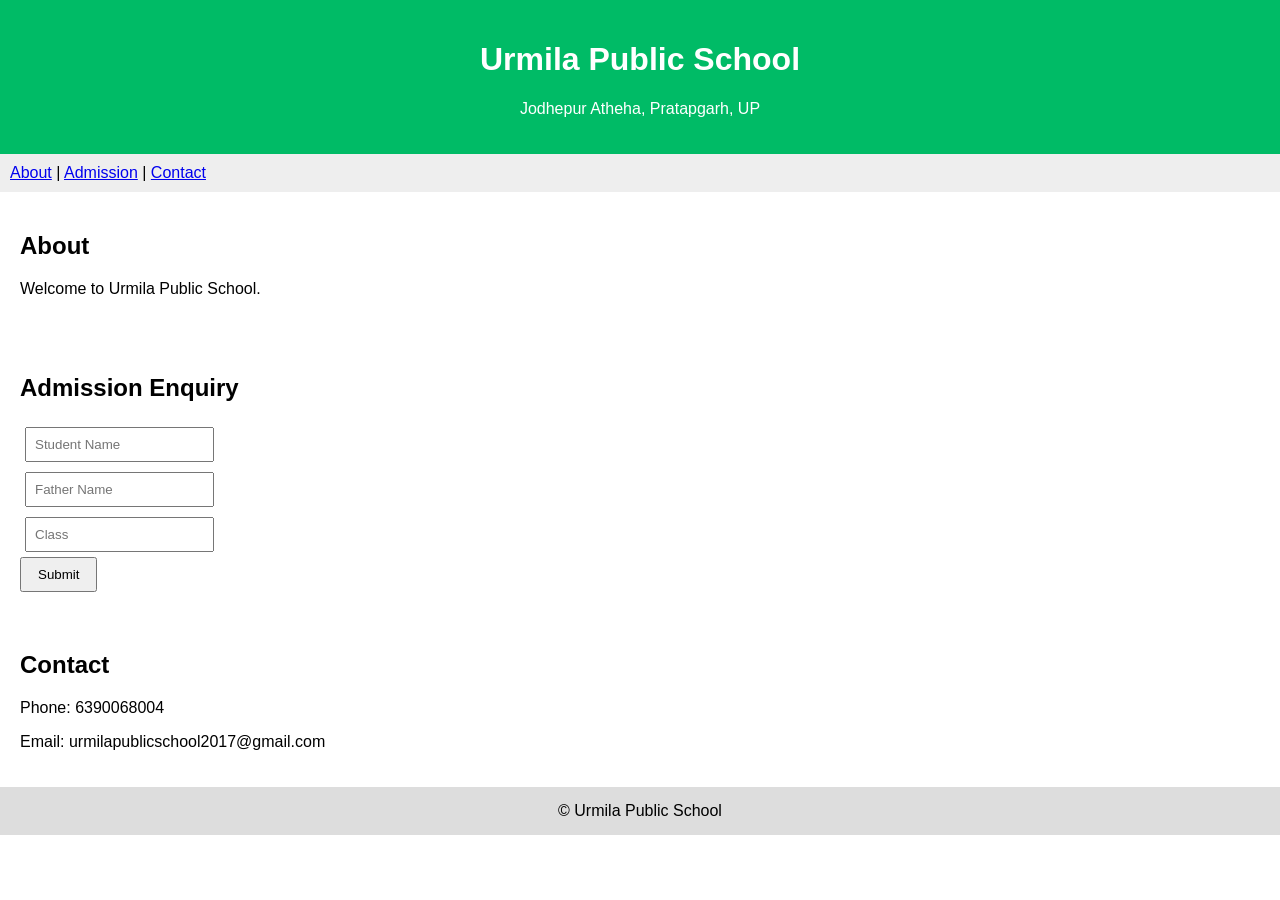
==== index.html @ 87cf32c7 "Add files via upload" ====
<!DOCTYPE html>
<html><head><meta charset="UTF-8"><title>Urmila Public School</title>
<link rel="stylesheet" href="style.css"></head>
<body>
<header><h1>Urmila Public School</h1><p>Jodhepur Atheha, Pratapgarh, UP</p></header>
<nav><a href="#about">About</a> | <a href="#admission">Admission</a> | <a href="#contact">Contact</a></nav>
<section id="about"><h2>About</h2><p>Welcome to Urmila Public School.</p></section>
<section id="admission"><h2>Admission Enquiry</h2>
<form><input placeholder="Student Name"><br><input placeholder="Father Name"><br><input placeholder="Class"><br><button type="button">Submit</button></form>
</section>
<section id="contact"><h2>Contact</h2><p>Phone: 6390068004</p><p>Email: urmilapublicschool2017@gmail.com</p></section>
<footer>© Urmila Public School</footer>
</body></html>
---- style.css ----
body{font-family:Arial;margin:0}header{background:#0b6;color:#fff;padding:20px;text-align:center}nav{padding:10px;background:#eee}section{padding:20px}input{margin:5px;padding:8px}button{padding:8px 16px}footer{text-align:center;padding:15px;background:#ddd}
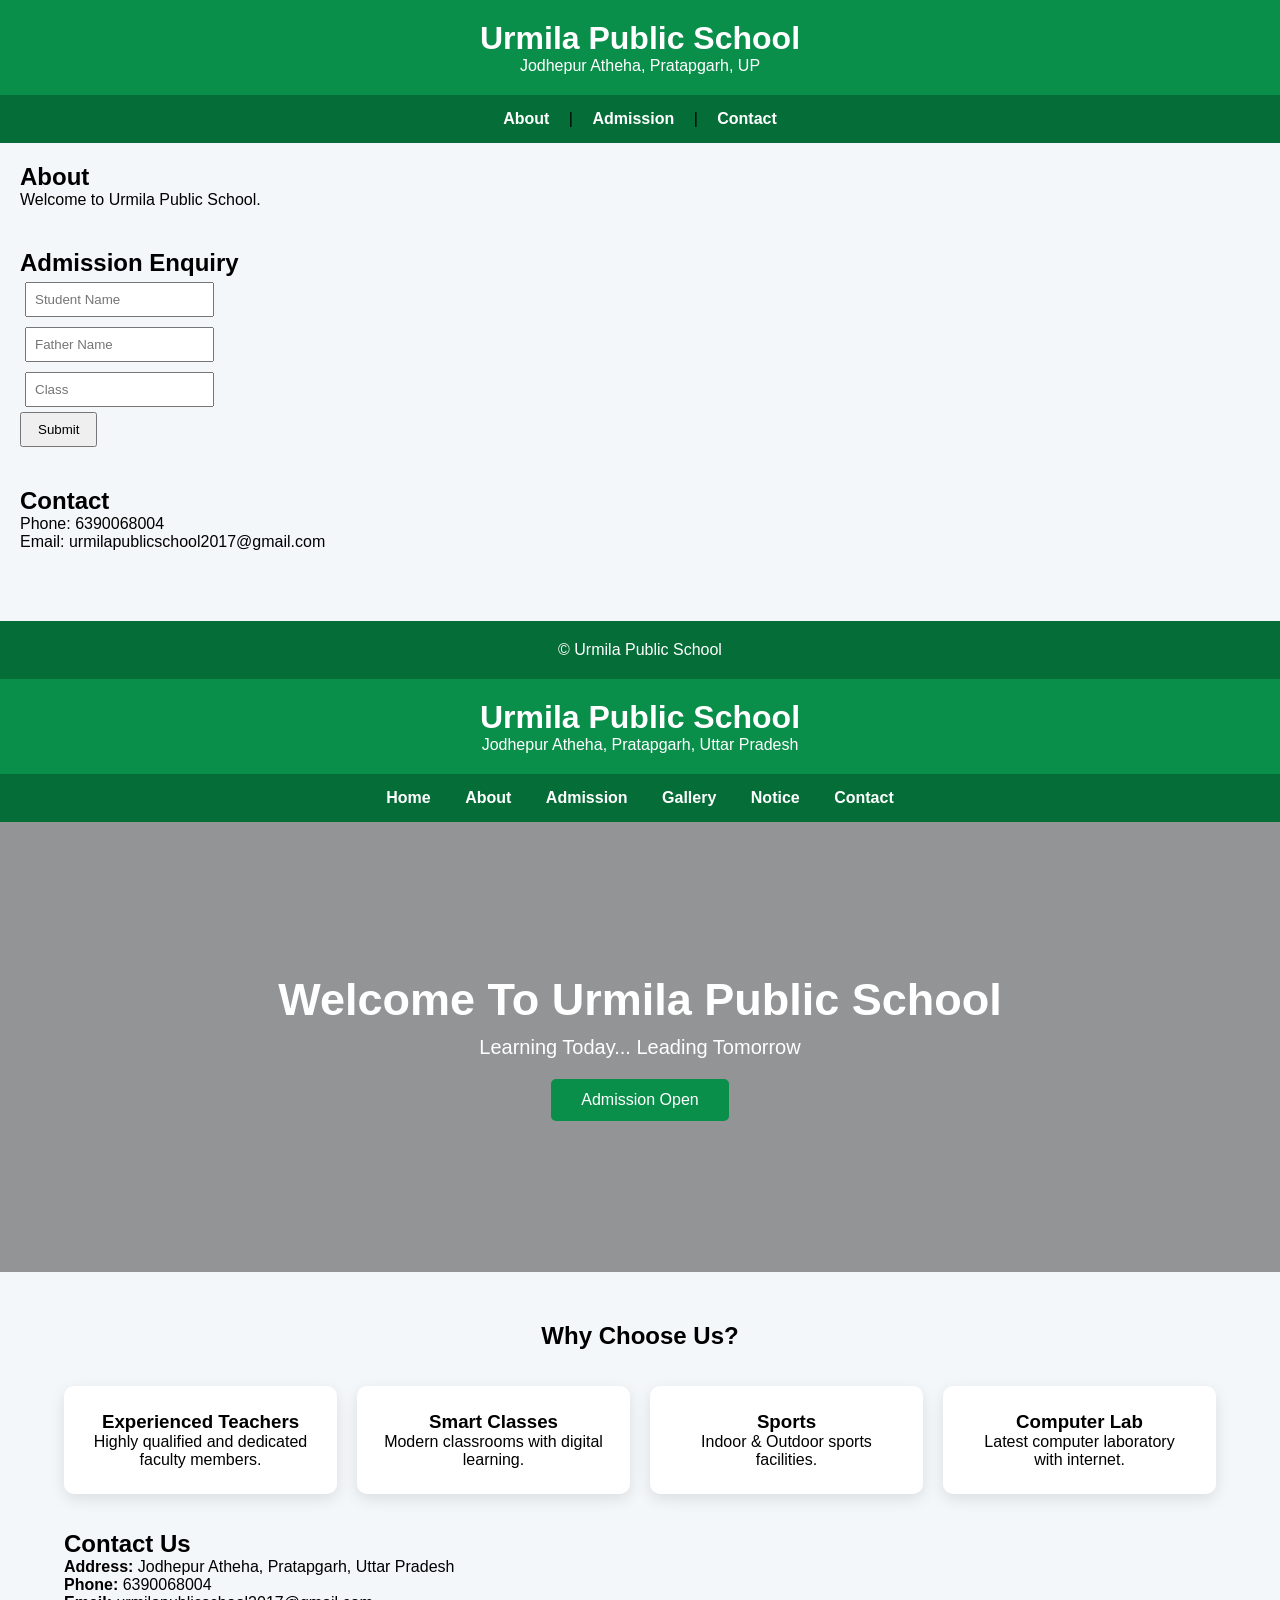
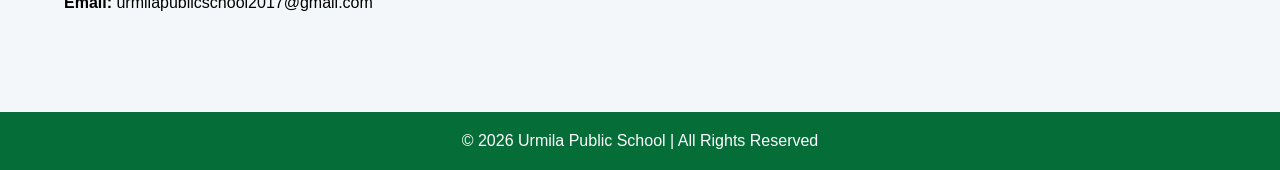
==== commit 44608cdd: "Refactor index.html structure and styling" ====
--- a/index.html
+++ b/index.html
@@ -10,4 +10,179 @@
 </section>
 <section id="contact"><h2>Contact</h2><p>Phone: 6390068004</p><p>Email: urmilapublicschool2017@gmail.com</p></section>
 <footer>© Urmila Public School</footer>
-</body></html>+</body></html><!DOCTYPE html>
+<html lang="en">
+<head>
+<meta charset="UTF-8">
+<meta name="viewport" content="width=device-width, initial-scale=1.0">
+<title>Urmila Public School</title>
+
+<style>
+*{
+margin:0;
+padding:0;
+box-sizing:border-box;
+font-family:Arial,sans-serif;
+}
+
+body{
+background:#f4f7f9;
+}
+
+header{
+background:#0a8f4b;
+color:white;
+padding:20px;
+text-align:center;
+}
+
+nav{
+background:#056d37;
+padding:15px;
+text-align:center;
+}
+
+nav a{
+color:white;
+text-decoration:none;
+margin:15px;
+font-weight:bold;
+}
+
+.hero{
+background:linear-gradient(rgba(0,0,0,.4),rgba(0,0,0,.4)),url("https://images.unsplash.com/photo-1509062522246-3755977927d7?w=1200");
+background-size:cover;
+background-position:center;
+height:450px;
+display:flex;
+justify-content:center;
+align-items:center;
+color:white;
+text-align:center;
+}
+
+.hero h1{
+font-size:45px;
+}
+
+.hero p{
+margin-top:10px;
+font-size:20px;
+}
+
+.btn{
+display:inline-block;
+margin-top:20px;
+padding:12px 30px;
+background:#0a8f4b;
+color:white;
+text-decoration:none;
+border-radius:5px;
+}
+
+.container{
+width:90%;
+max-width:1200px;
+margin:auto;
+padding:50px 0;
+}
+
+.cards{
+display:grid;
+grid-template-columns:repeat(auto-fit,minmax(250px,1fr));
+gap:20px;
+}
+
+.card{
+background:white;
+padding:25px;
+border-radius:10px;
+box-shadow:0 5px 15px rgba(0,0,0,.1);
+text-align:center;
+}
+
+footer{
+background:#056d37;
+color:white;
+padding:20px;
+text-align:center;
+margin-top:50px;
+}
+</style>
+
+</head>
+
+<body>
+
+<header>
+<h1>Urmila Public School</h1>
+<p>Jodhepur Atheha, Pratapgarh, Uttar Pradesh</p>
+</header>
+
+<nav>
+<a href="#">Home</a>
+<a href="#">About</a>
+<a href="#">Admission</a>
+<a href="#">Gallery</a>
+<a href="#">Notice</a>
+<a href="#">Contact</a>
+</nav>
+
+<section class="hero">
+<div>
+<h1>Welcome To Urmila Public School</h1>
+<p>Learning Today... Leading Tomorrow</p>
+<a href="#" class="btn">Admission Open</a>
+</div>
+</section>
+
+<div class="container">
+
+<h2 align="center">Why Choose Us?</h2>
+
+<br><br>
+
+<div class="cards">
+
+<div class="card">
+<h3>Experienced Teachers</h3>
+<p>Highly qualified and dedicated faculty members.</p>
+</div>
+
+<div class="card">
+<h3>Smart Classes</h3>
+<p>Modern classrooms with digital learning.</p>
+</div>
+
+<div class="card">
+<h3>Sports</h3>
+<p>Indoor & Outdoor sports facilities.</p>
+</div>
+
+<div class="card">
+<h3>Computer Lab</h3>
+<p>Latest computer laboratory with internet.</p>
+</div>
+
+</div>
+
+<br><br>
+
+<h2>Contact Us</h2>
+
+<p><b>Address:</b> Jodhepur Atheha, Pratapgarh, Uttar Pradesh</p>
+
+<p><b>Phone:</b> 6390068004</p>
+
+<p><b>Email:</b> urmilapublicschool2017@gmail.com</p>
+
+</div>
+
+<footer>
+
+© 2026 Urmila Public School | All Rights Reserved
+
+</footer>
+
+</body>
+</html>
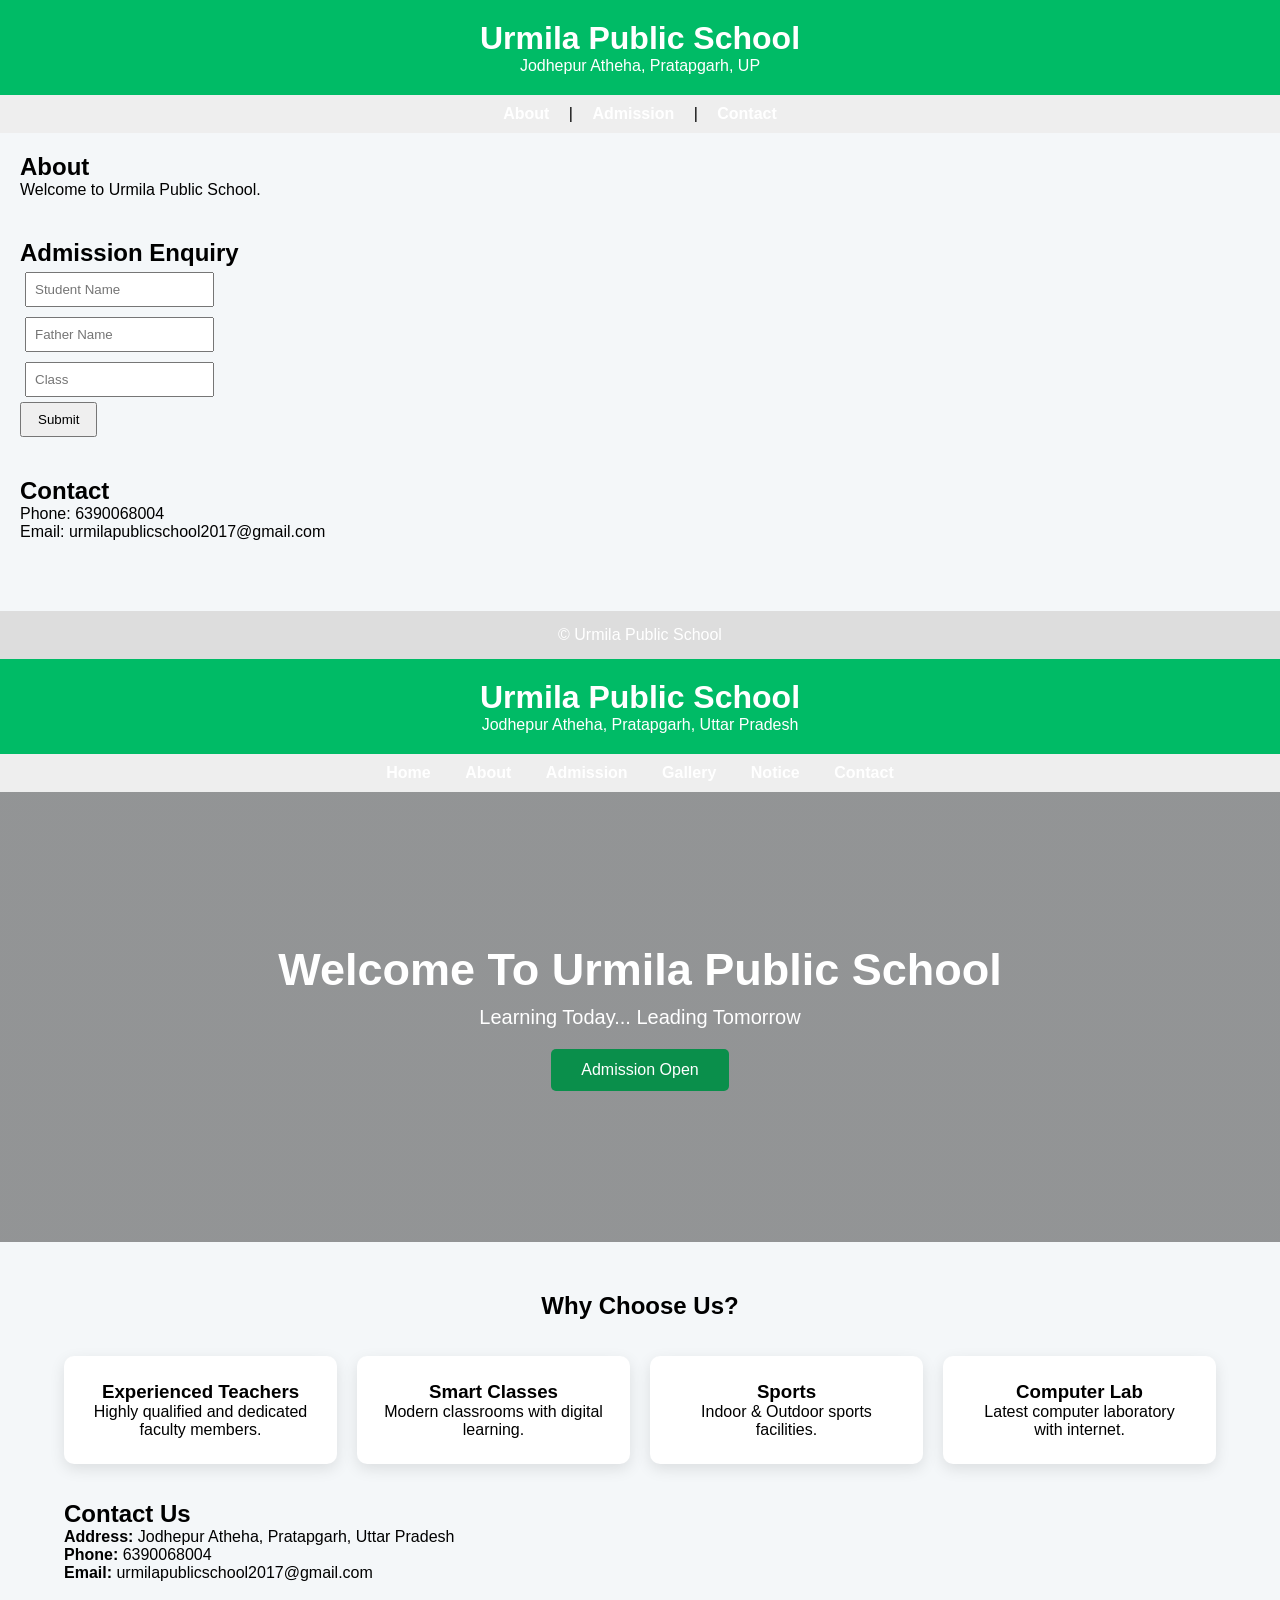
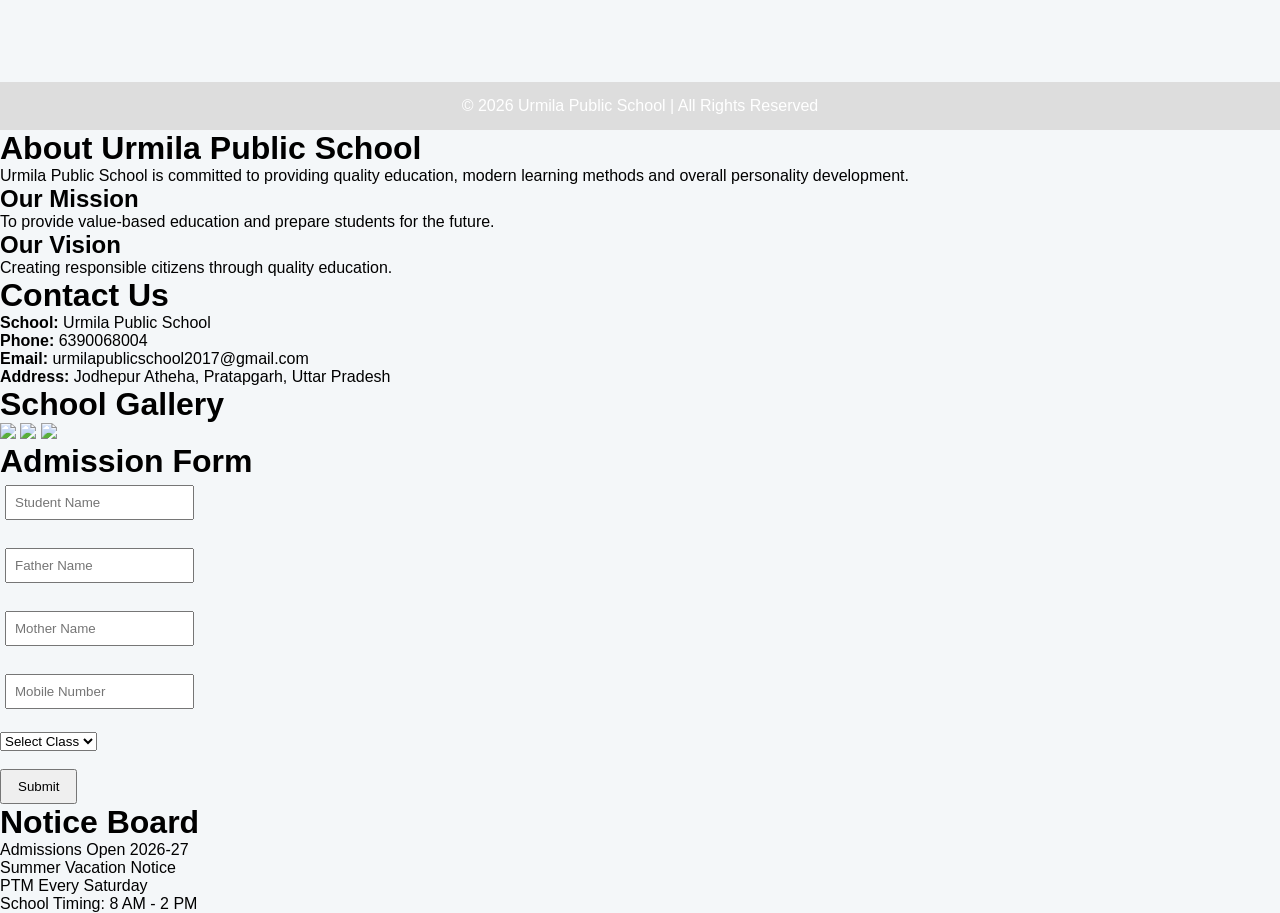
==== commit ad246e35: "Update index.html" ====
--- a/index.html
+++ b/index.html
@@ -186,3 +186,166 @@
 
 </body>
 </html>
+<!DOCTYPE html>
+<html>
+<head>
+<title>About Us</title>
+<link rel="stylesheet" href="style.css">
+</head>
+<body>
+
+<h1>About Urmila Public School</h1>
+
+<p>
+Urmila Public School is committed to providing quality education,
+modern learning methods and overall personality development.
+</p>
+
+<h2>Our Mission</h2>
+
+<p>
+To provide value-based education and prepare students for the future.
+</p>
+
+<h2>Our Vision</h2>
+
+<p>
+Creating responsible citizens through quality education.
+</p>
+
+</body>
+</html><!DOCTYPE html>
+<html>
+<head>
+<title>Contact</title>
+<link rel="stylesheet" href="style.css">
+</head>
+<body>
+
+<h1>Contact Us</h1>
+
+<p><b>School:</b> Urmila Public School</p>
+
+<p><b>Phone:</b> 6390068004</p>
+
+<p><b>Email:</b> urmilapublicschool2017@gmail.com</p>
+
+<p><b>Address:</b> Jodhepur Atheha,
+Pratapgarh,
+Uttar Pradesh</p>
+
+</body>
+</html><!DOCTYPE html>
+<html>
+<head>
+<title>Gallery</title>
+<link rel="stylesheet" href="style.css">
+</head>
+<body>
+
+<h1>School Gallery</h1>
+
+<img src="images/gallery1.jpg" width="300">
+
+<img src="images/gallery2.jpg" width="300">
+
+<img src="images/gallery3.jpg" width="300">
+
+</body>
+</html><!DOCTYPE html>
+<html>
+<head>
+<title>Admission</title>
+<link rel="stylesheet" href="style.css">
+</head>
+<body>
+
+<h1>Admission Form</h1>
+
+<form>
+
+<input type="text" placeholder="Student Name">
+
+<br><br>
+
+<input type="text" placeholder="Father Name">
+
+<br><br>
+
+<input type="text" placeholder="Mother Name">
+
+<br><br>
+
+<input type="number" placeholder="Mobile Number">
+
+<br><br>
+
+<select>
+
+<option>Select Class</option>
+
+<option>Play Group</option>
+
+<option>Nursery</option>
+
+<option>LKG</option>
+
+<option>UKG</option>
+
+<option>Class 1</option>
+
+<option>Class 2</option>
+
+<option>Class 3</option>
+
+<option>Class 4</option>
+
+<option>Class 5</option>
+
+<option>Class 6</option>
+
+<option>Class 7</option>
+
+<option>Class 8</option>
+
+<option>Class 9</option>
+
+<option>Class 10</option>
+
+<option>Class 11</option>
+
+<option>Class 12</option>
+
+</select>
+
+<br><br>
+
+<button>Submit</button>
+
+</form>
+
+</body>
+</html><!DOCTYPE html>
+<html>
+<head>
+<title>Notice Board</title>
+<link rel="stylesheet" href="style.css">
+</head>
+<body>
+
+<h1>Notice Board</h1>
+
+<ul>
+
+<li>Admissions Open 2026-27</li>
+
+<li>Summer Vacation Notice</li>
+
+<li>PTM Every Saturday</li>
+
+<li>School Timing: 8 AM - 2 PM</li>
+
+</ul>
+
+</body>
+</html>
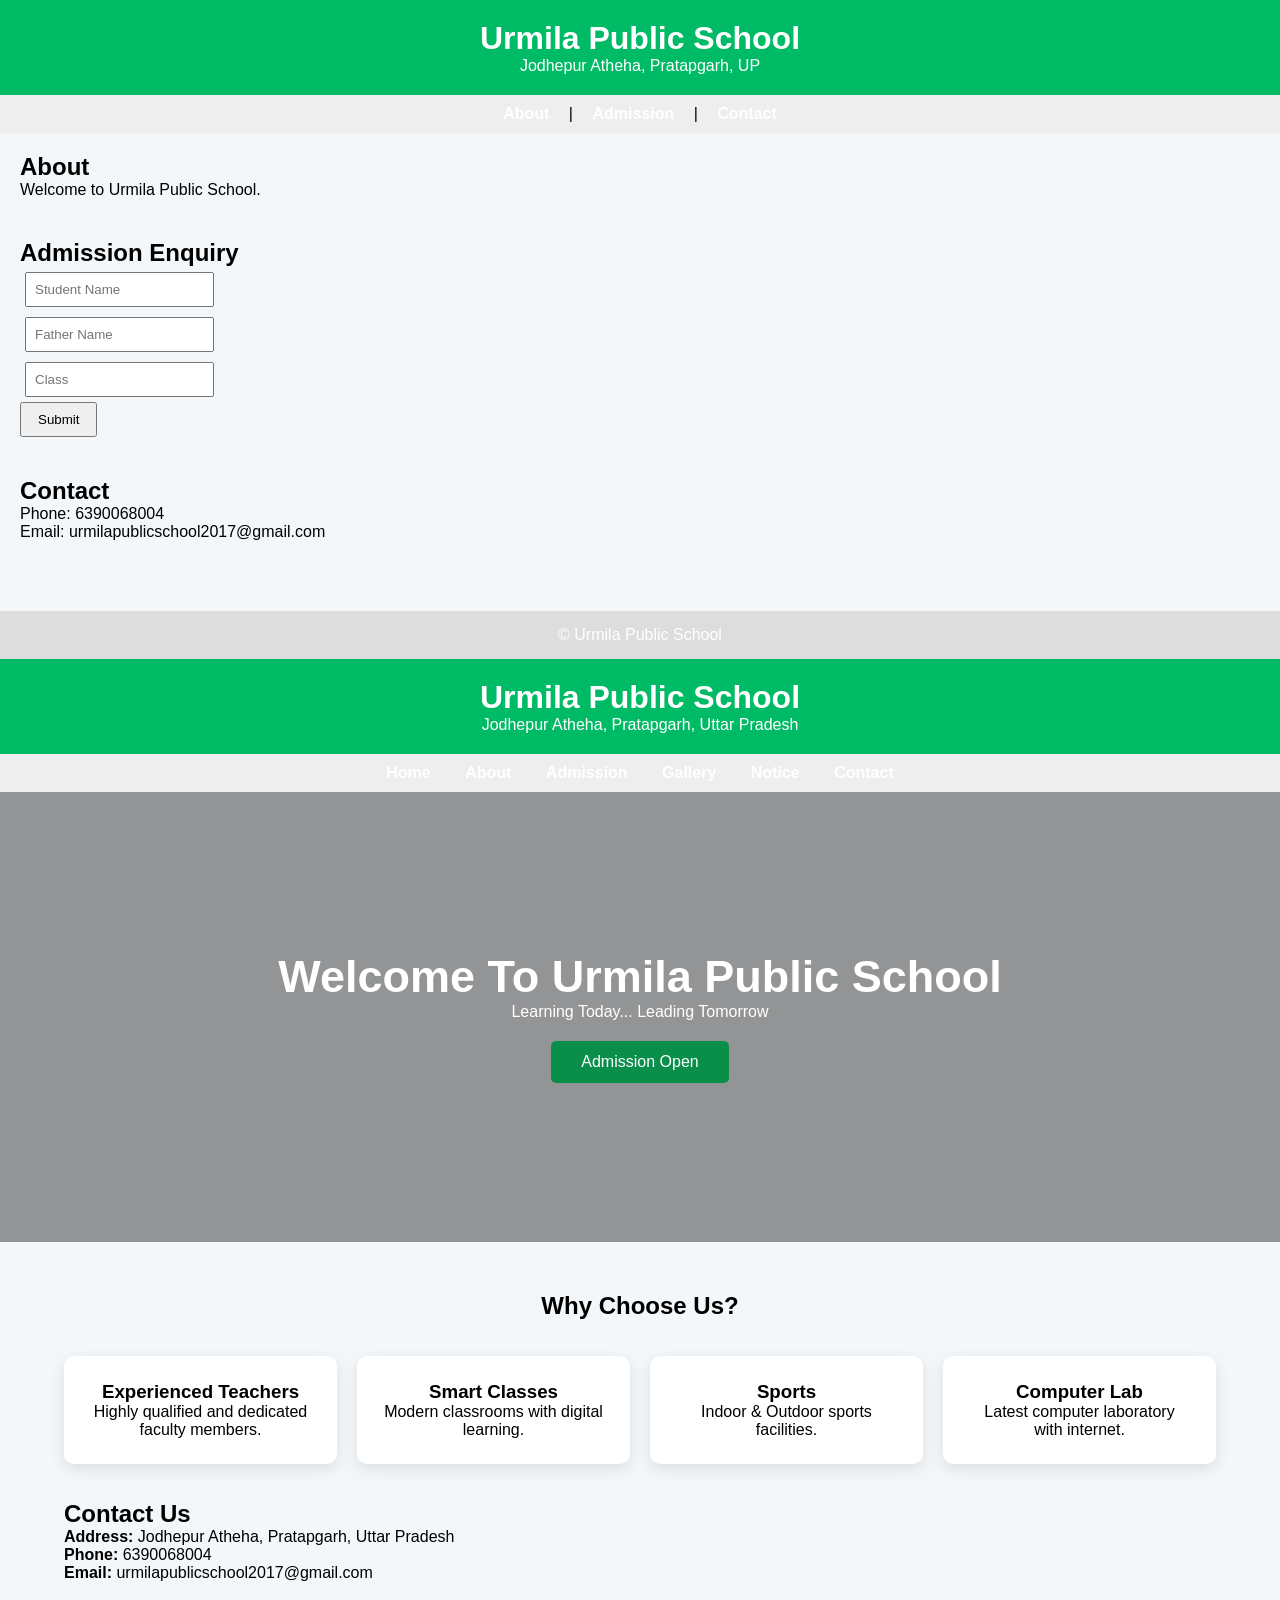
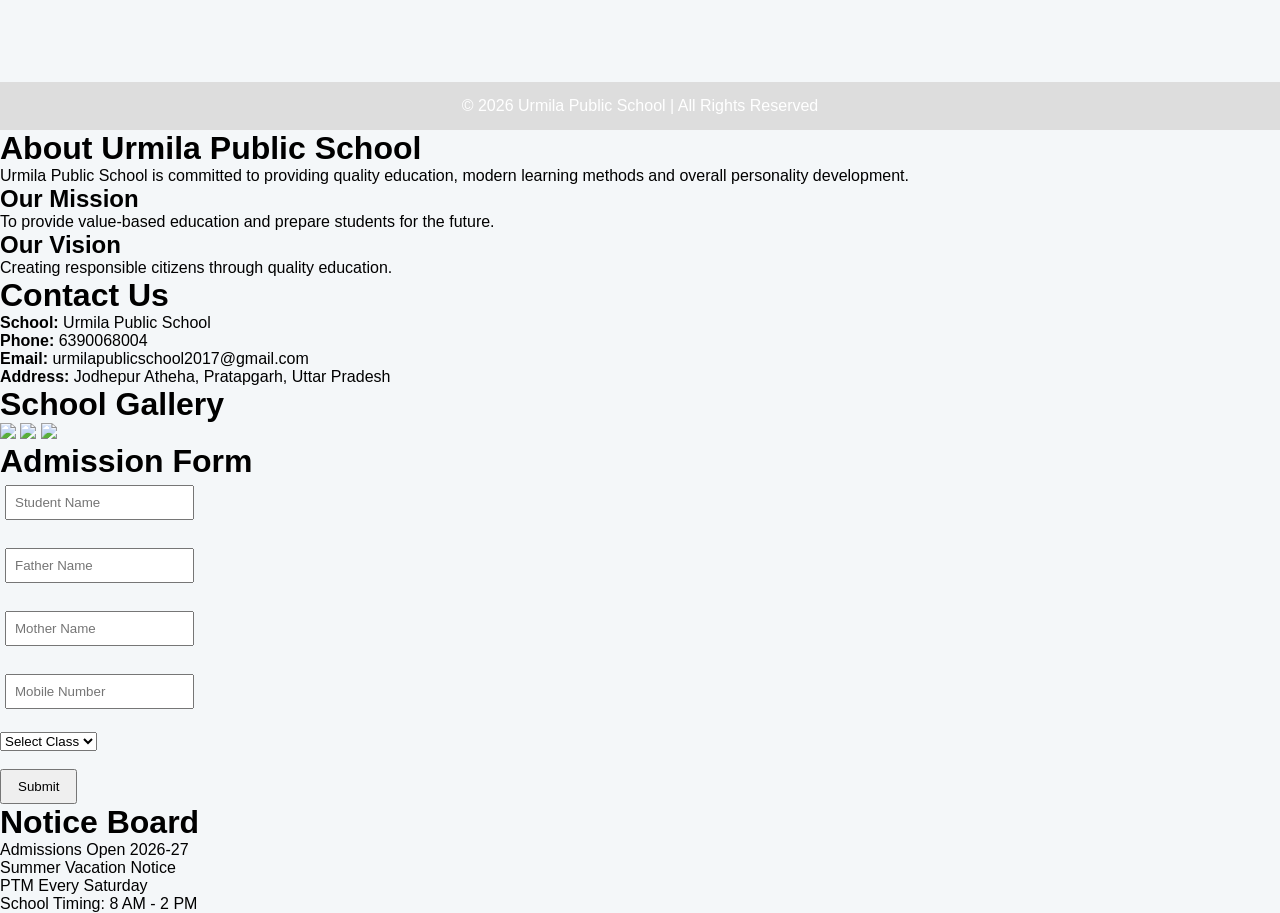
==== commit 9d48ed8f: "Update index.html" ====
--- a/index.html
+++ b/index.html
@@ -60,11 +60,28 @@
 color:white;
 text-align:center;
 }
+  .logo{
+    width:80px;
+    height:80px;
+    border-radius:50%;
+    background:white;
+    padding:5px;
+    margin-bottom:10px;
+}
 
 .hero h1{
 font-size:45px;
 }
-
+<section class="card">
+    <h2>Our Facilities</h2>
+    <ul>
+        <li>📚 Smart Classrooms</li>
+        <li>💻 Computer Lab</li>
+        <li>🔬 Science Lab</li>
+        <li>📖 Library</li>
+        <li>⚽ Sports Ground</li>
+    </ul>
+</section>
 .hero p{
 margin-top:10px;
 font-size:20px;
